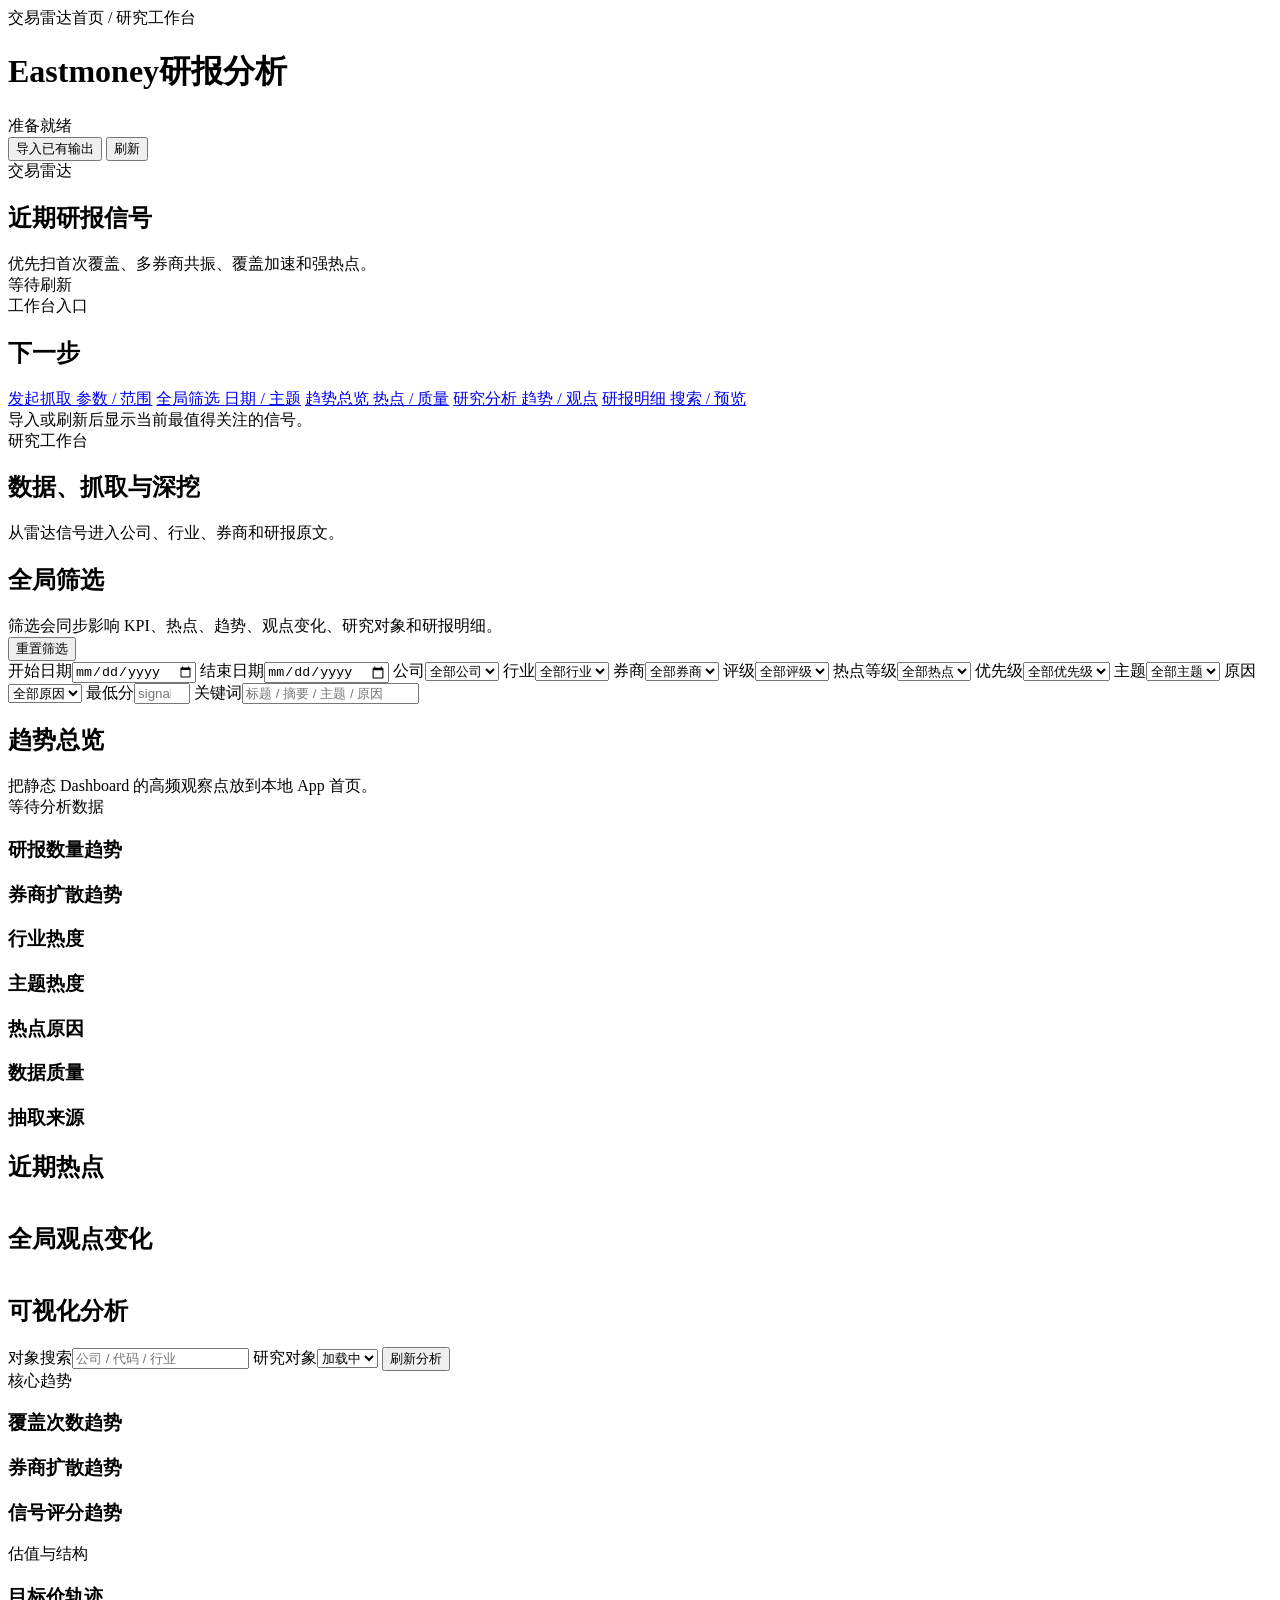
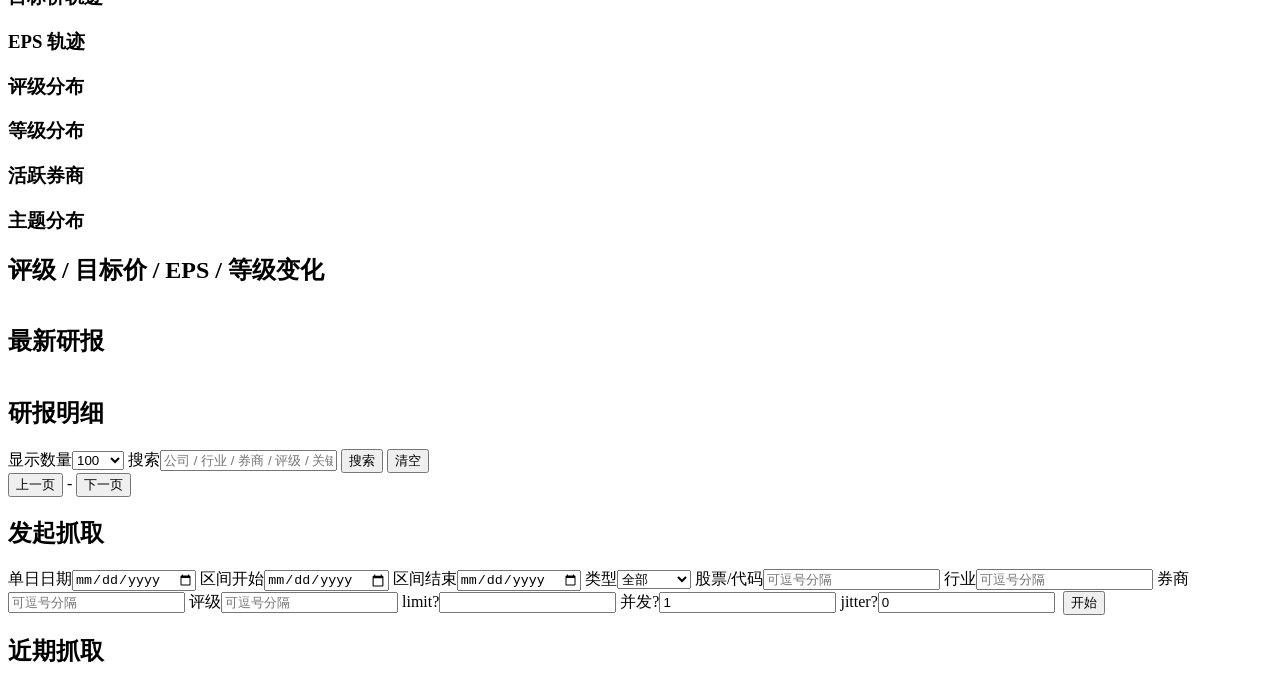
==== eastmoney_report_scraper/app/templates/index.html @ e3f09528 "Split local app frontend resources" ====
<!doctype html>
<html lang="zh-CN">
<head>
  <meta charset="utf-8">
  <meta name="viewport" content="width=device-width, initial-scale=1">
  <title>Eastmoney研报分析</title>
  <link rel="stylesheet" href="/static/app.css">
</head>
<body>
  <main class="page">
    <header>
      <div>
        <div class="eyebrow">交易雷达首页 / 研究工作台</div>
        <h1>Eastmoney研报分析</h1>
        <div class="muted" id="meta" hidden></div>
        <div class="status" id="status">准备就绪</div>
      </div>
      <div class="actions">
        <button class="secondary" id="importBtn">导入已有输出</button>
        <button class="ghost" id="refreshBtn">刷新</button>
      </div>
    </header>

    <section class="radar-home" aria-label="交易雷达首页">
      <article class="radar-main">
        <div class="radar-title-row">
          <div>
            <div class="eyebrow">交易雷达</div>
            <h2>近期研报信号</h2>
            <div class="muted">优先扫首次覆盖、多券商共振、覆盖加速和强热点。</div>
          </div>
          <div class="radar-stamp" id="radarUpdated">等待刷新</div>
        </div>
        <div class="radar-metrics" id="radarMetrics"></div>
        <div class="radar-list" id="radarList"></div>
      </article>
      <aside class="radar-side">
        <div>
          <div class="eyebrow">工作台入口</div>
          <h2>下一步</h2>
          <div class="quick-links">
            <a href="#fetchPanel">发起抓取 <span>参数 / 范围</span></a>
            <a href="#filtersPanel">全局筛选 <span>日期 / 主题</span></a>
            <a href="#overviewPanel">趋势总览 <span>热点 / 质量</span></a>
            <a href="#analysisPanel">研究分析 <span>趋势 / 观点</span></a>
            <a href="#reportsPanel">研报明细 <span>搜索 / 预览</span></a>
          </div>
        </div>
        <div class="radar-focus" id="radarFocus">
          <div class="muted">导入或刷新后显示当前最值得关注的信号。</div>
        </div>
      </aside>
    </section>

    <section class="grid">
      <div class="workspace-title">
        <div>
          <div class="eyebrow">研究工作台</div>
          <h2>数据、抓取与深挖</h2>
        </div>
        <div class="muted">从雷达信号进入公司、行业、券商和研报原文。</div>
      </div>
      <article class="panel wide" id="filtersPanel">
        <div class="section-head">
          <div>
            <h2>全局筛选</h2>
            <div class="muted">筛选会同步影响 KPI、热点、趋势、观点变化、研究对象和研报明细。</div>
          </div>
          <div class="filter-actions">
            <button class="ghost" id="resetFiltersBtn">重置筛选</button>
          </div>
        </div>
        <div class="global-filters">
          <label>开始日期<input id="globalStartDate" type="date"></label>
          <label>结束日期<input id="globalEndDate" type="date"></label>
          <label>公司<select id="companyFilter"><option value="">全部公司</option></select></label>
          <label>行业<select id="industryFilter"><option value="">全部行业</option></select></label>
          <label>券商<select id="brokerFilter"><option value="">全部券商</option></select></label>
          <label>评级<select id="ratingFilter"><option value="">全部评级</option></select></label>
          <label>热点等级<select id="hotspotFilter"><option value="">全部热点</option></select></label>
          <label>优先级<select id="priorityFilter"><option value="">全部优先级</option></select></label>
          <label>主题<select id="themeFilter"><option value="">全部主题</option></select></label>
          <label>原因<select id="reasonFilter"><option value="">全部原因</option></select></label>
          <label>最低分<input id="minScoreFilter" type="number" min="0" max="100" placeholder="signal score"></label>
          <label>关键词<input id="globalSearch" placeholder="标题 / 摘要 / 主题 / 原因"></label>
        </div>
      </article>
      <article class="panel wide"><div class="kpis" id="kpis"></div></article>
      <article class="panel wide" id="overviewPanel">
        <div class="section-head">
          <div>
            <h2>趋势总览</h2>
            <div class="muted">把静态 Dashboard 的高频观察点放到本地 App 首页。</div>
          </div>
          <div class="muted" id="dashboardFooter">等待分析数据</div>
        </div>
        <div class="chart-grid secondary">
          <div class="chart-card"><h3>研报数量趋势</h3><div class="chart" id="reportTrendChart"></div></div>
          <div class="chart-card"><h3>券商扩散趋势</h3><div class="chart" id="brokerTrendChart"></div></div>
          <div class="chart-card"><h3>行业热度</h3><div class="chart" id="industryHeatChart"></div></div>
          <div class="chart-card"><h3>主题热度</h3><div class="chart" id="themeHeatChart"></div></div>
          <div class="chart-card"><h3>热点原因</h3><div class="chart" id="reasonTrendChart"></div></div>
          <div class="chart-card"><h3>数据质量</h3><div class="chart" id="qualityChart"></div></div>
          <div class="chart-card"><h3>抽取来源</h3><div class="chart" id="sourceChart"></div></div>
        </div>
      </article>
      <article class="panel wide" id="hotspotsPanel"><h2>近期热点</h2><div class="table-wrap"><table id="hotspots"></table></div></article>
      <article class="panel wide" id="opinionPanel"><h2>全局观点变化</h2><div class="table-wrap"><table id="globalOpinionTable"></table></div></article>
      <article class="panel wide" id="analysisPanel">
        <div class="section-head">
          <h2>可视化分析</h2>
          <div class="analysis-tools">
            <label>对象搜索<input id="analysisSearch" placeholder="公司 / 代码 / 行业"></label>
            <label>研究对象<select id="analysisEntity"><option value="">加载中</option></select></label>
            <button class="secondary" id="analysisRefreshBtn">刷新分析</button>
          </div>
        </div>
        <div class="analysis-kpis" id="analysisKpis"></div>
        <div class="analysis-section-title">核心趋势</div>
        <div class="chart-grid primary">
          <div class="chart-card"><h3>覆盖次数趋势</h3><div class="chart" id="analysisCoverageChart"></div></div>
          <div class="chart-card"><h3>券商扩散趋势</h3><div class="chart" id="analysisBrokerChart"></div></div>
          <div class="chart-card"><h3>信号评分趋势</h3><div class="chart" id="analysisScoreChart"></div></div>
        </div>
        <div class="analysis-section-title">估值与结构</div>
        <div class="chart-grid secondary">
          <div class="chart-card"><h3>目标价轨迹</h3><div class="chart" id="analysisTargetChart"></div></div>
          <div class="chart-card"><h3>EPS 轨迹</h3><div class="chart" id="analysisEpsChart"></div></div>
          <div class="chart-card"><h3>评级分布</h3><div class="chart" id="analysisRatingChart"></div></div>
          <div class="chart-card"><h3>等级分布</h3><div class="chart" id="analysisPriorityChart"></div></div>
          <div class="chart-card"><h3>活跃券商</h3><div class="chart" id="analysisBrokerMix"></div></div>
          <div class="chart-card"><h3>主题分布</h3><div class="chart" id="analysisThemeMix"></div></div>
        </div>
        <div class="mini-table">
          <h2>评级 / 目标价 / EPS / 等级变化</h2>
          <div class="table-wrap"><table id="analysisOpinionTable"></table></div>
        </div>
        <div class="mini-table">
          <h2>最新研报</h2>
          <div class="table-wrap"><table id="analysisLatestReports"></table></div>
        </div>
      </article>
      <article class="panel wide" id="reportsPanel">
        <div class="section-head">
          <h2>研报明细</h2>
          <div class="report-tools">
            <label>显示数量<select id="reportLimit"><option value="100">100</option><option value="300">300</option><option value="1000">1000</option><option value="0">全部</option></select></label>
            <label class="search">搜索<input id="reportSearch" placeholder="公司 / 行业 / 券商 / 评级 / 关键词"></label>
            <button class="secondary" id="reportSearchBtn">搜索</button>
            <button class="ghost" id="reportClearBtn">清空</button>
            <div class="pager">
              <button class="ghost" id="reportPrevBtn">上一页</button>
              <span id="reportPageInfo">-</span>
              <button class="ghost" id="reportNextBtn">下一页</button>
            </div>
          </div>
        </div>
        <div class="table-wrap"><table id="reports"></table></div>
      </article>
      <article class="panel wide" id="fetchPanel">
        <h2>发起抓取</h2>
        <div class="form">
          <label>单日日期<input id="date" type="date"></label>
          <label>区间开始<input id="startDate" type="date"></label>
          <label>区间结束<input id="endDate" type="date"></label>
          <label>类型<select id="qtype"><option value="2">全部</option><option value="0">个股研报</option><option value="1">行业研报</option></select></label>
          <label>股票/代码<input id="stock" placeholder="可逗号分隔"></label>
          <label>行业<input id="industry" placeholder="可逗号分隔"></label>
          <label>券商<input id="org" placeholder="可逗号分隔"></label>
          <label>评级<input id="rating" placeholder="可逗号分隔"></label>
          <label><span class="field-title">limit<span class="help" tabindex="0" data-tip="每个日期最多抓取多少篇研报；留空表示不限制。选择全部时，会先合并个股和行业列表再应用该限制。">?</span></span><input id="limit" type="number" min="1"></label>
          <label><span class="field-title">并发<span class="help" tabindex="0" data-tip="同时抓取详情页的 worker 数；数值越大越快，但请求压力也更高。">?</span></span><input id="concurrency" type="number" min="1" value="1"></label>
          <label><span class="field-title">jitter<span class="help" tabindex="0" data-tip="每次详情请求额外增加 0 到该数值之间的随机等待秒数，适合批量抓取时放缓节奏。">?</span></span><input id="jitter" type="number" min="0" step="0.1" value="0"></label>
          <label>&nbsp;<button id="runBtn">开始</button></label>
        </div>
      </article>
      <article class="panel wide" id="tasksPanel"><h2>近期抓取</h2><div class="table-wrap"><table id="runs"></table></div></article>
    </section>
  </main>
  <script src="/static/app.js" defer></script>
</body>
</html>
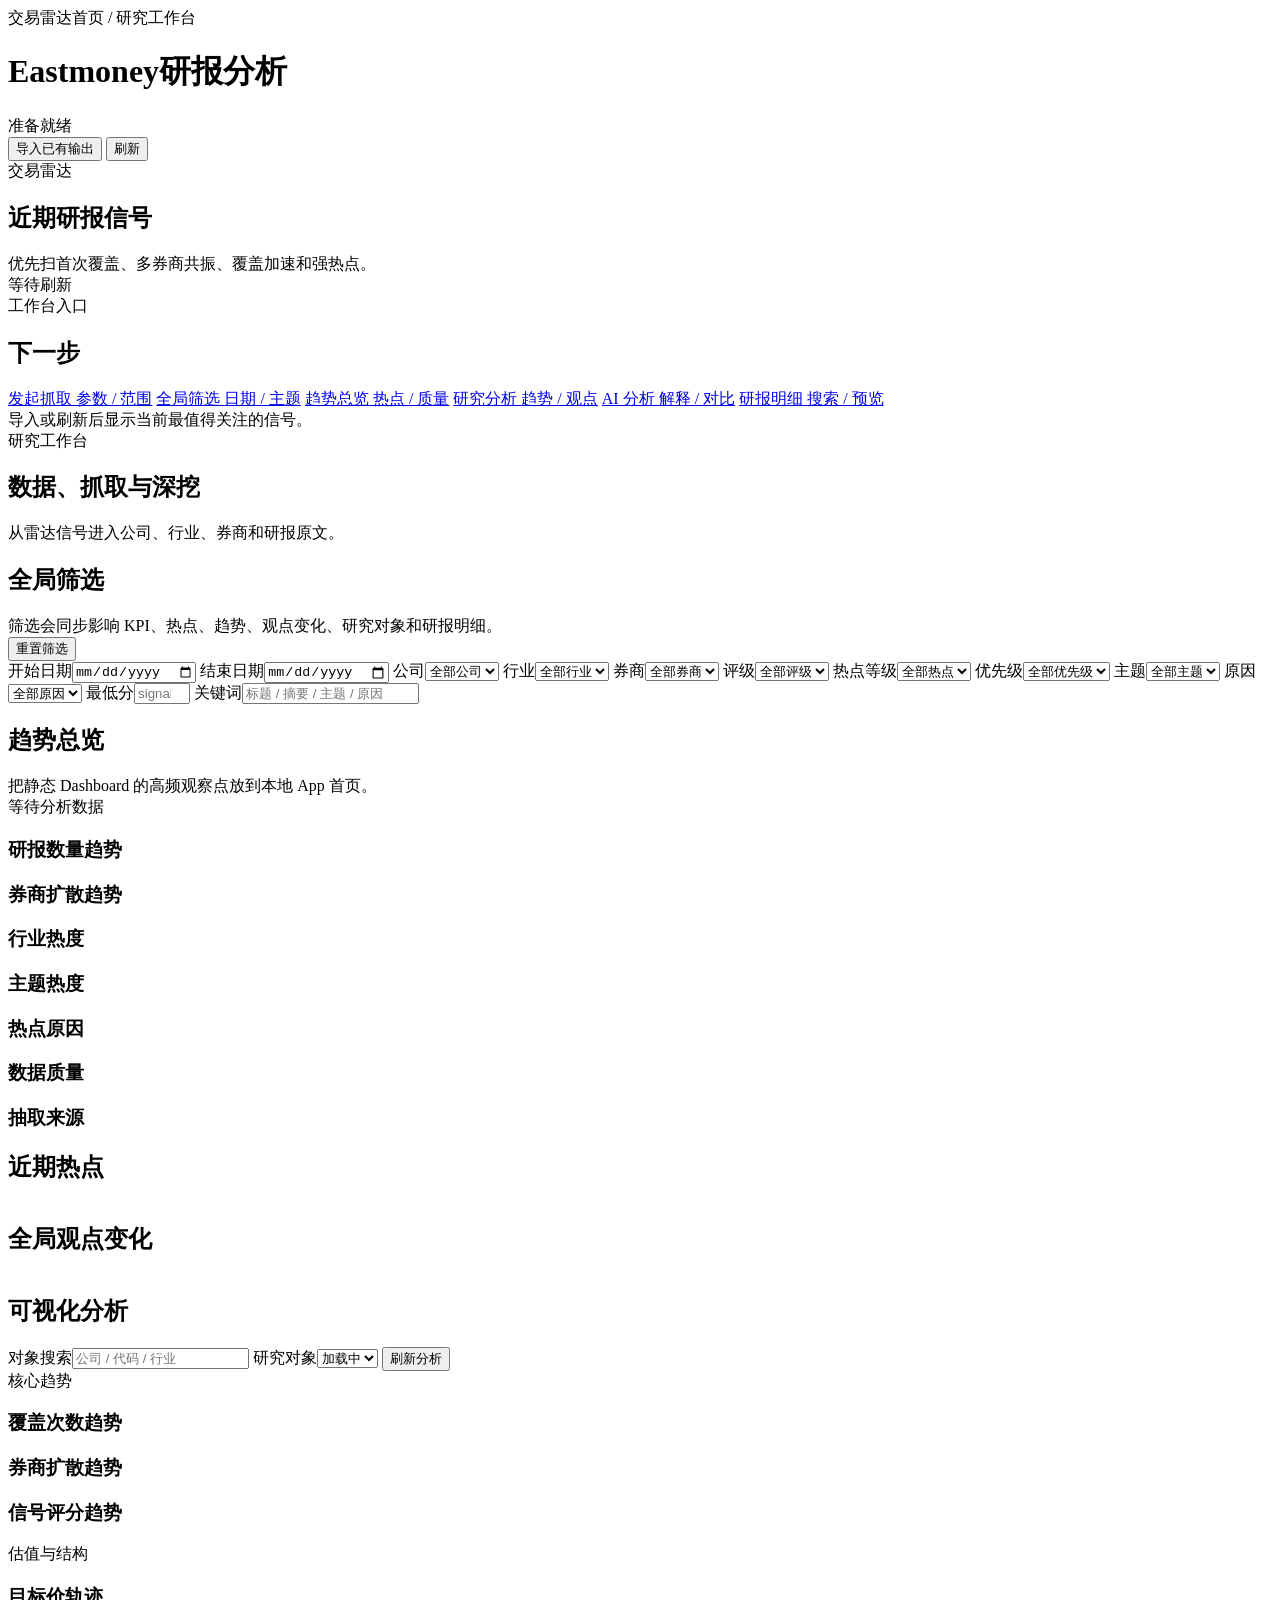
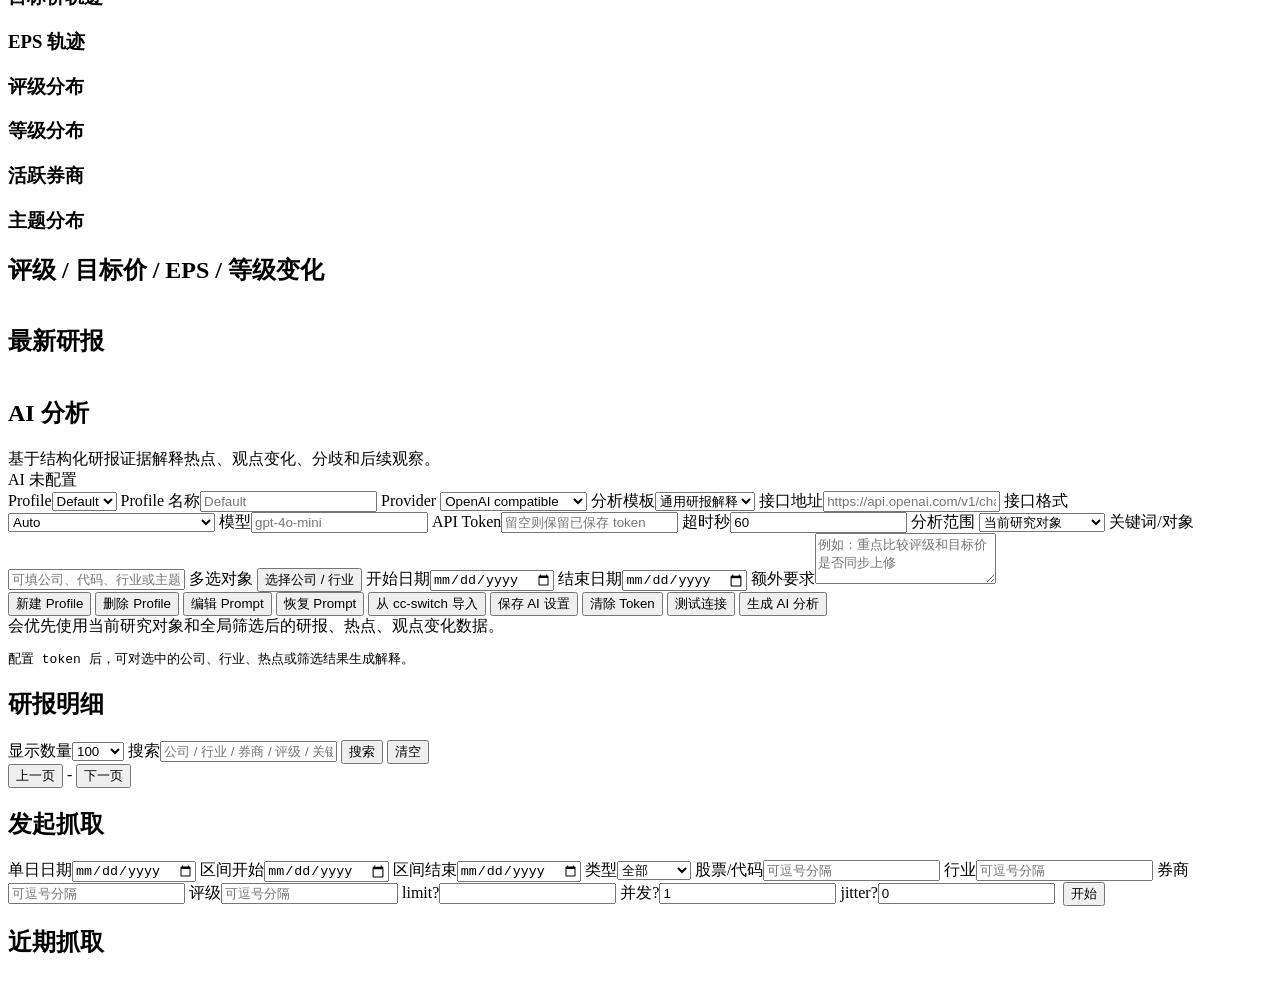
==== commit 23ee03ab: "feat: add local AI analysis P0" ====
--- a/eastmoney_report_scraper/app/templates/index.html
+++ b/eastmoney_report_scraper/app/templates/index.html
@@ -43,6 +43,7 @@
             <a href="#filtersPanel">全局筛选 <span>日期 / 主题</span></a>
             <a href="#overviewPanel">趋势总览 <span>热点 / 质量</span></a>
             <a href="#analysisPanel">研究分析 <span>趋势 / 观点</span></a>
+            <a href="#aiPanel">AI 分析 <span>解释 / 对比</span></a>
             <a href="#reportsPanel">研报明细 <span>搜索 / 预览</span></a>
           </div>
         </div>
@@ -139,6 +140,80 @@
           <h2>最新研报</h2>
           <div class="table-wrap"><table id="analysisLatestReports"></table></div>
         </div>
+      </article>
+      <article class="panel wide" id="aiPanel">
+        <div class="section-head">
+          <div>
+            <h2>AI 分析</h2>
+            <div class="muted">基于结构化研报证据解释热点、观点变化、分歧和后续观察。</div>
+          </div>
+          <div class="ai-settings-status" id="aiSettingsStatus">AI 未配置</div>
+        </div>
+        <div class="ai-grid">
+          <label>Profile<select id="aiProfile"><option value="default">Default</option></select></label>
+          <label>Profile 名称<input id="aiProfileName" placeholder="Default"></label>
+          <label>Provider
+            <select id="aiProvider">
+              <option value="openai-compatible">OpenAI compatible</option>
+              <option value="anthropic-compatible">Anthropic compatible</option>
+            </select>
+          </label>
+          <label>分析模板<select id="aiTemplate"><option value="general_research">通用研报解释</option></select></label>
+          <label>接口地址<input id="aiBaseUrl" placeholder="https://api.openai.com/v1/chat/completions"></label>
+          <label>接口格式
+            <select id="aiApiFormat">
+              <option value="auto">Auto</option>
+              <option value="chat">Chat Completions(messages)</option>
+              <option value="completions">Text Completions(prompt)</option>
+              <option value="responses">Responses(input)</option>
+              <option value="anthropic">Anthropic Messages(cc-switch)</option>
+            </select>
+          </label>
+          <label>模型<input id="aiModel" placeholder="gpt-4o-mini"></label>
+          <label>API Token<input id="aiToken" type="password" autocomplete="off" placeholder="留空则保留已保存 token"></label>
+          <label>超时秒<input id="aiTimeout" type="number" min="5" value="60"></label>
+          <label>分析范围
+            <select id="aiScope">
+              <option value="selected">当前研究对象</option>
+              <option value="all">全部已抓取数据</option>
+              <option value="current_filters">当前全局筛选结果</option>
+              <option value="company">单公司</option>
+              <option value="companies">多公司</option>
+              <option value="industry">单行业</option>
+              <option value="industries">多行业</option>
+              <option value="hotspot">单热点</option>
+              <option value="hotspots">多热点</option>
+              <option value="date_range">日期区间</option>
+              <option value="query">关键词/对象</option>
+            </select>
+          </label>
+          <label>关键词/对象<input id="aiQuery" placeholder="可填公司、代码、行业或主题"></label>
+          <label class="ai-entity-picker">多选对象
+            <button type="button" class="multi-select-trigger" id="aiEntityDropdownBtn">选择公司 / 行业</button>
+            <div class="multi-select-menu" id="aiEntityMenu" hidden>
+              <input id="aiEntitySearch" placeholder="搜索公司、代码或行业">
+              <div class="multi-select-options" id="aiEntityOptions"></div>
+            </div>
+            <select id="aiEntityKeys" multiple hidden></select>
+          </label>
+          <label>开始日期<input id="aiStartDate" type="date"></label>
+          <label>结束日期<input id="aiEndDate" type="date"></label>
+          <label class="ai-template-prompt" id="aiTemplatePromptWrap" hidden>模板 Prompt<textarea id="aiTemplatePrompt" rows="5" placeholder="可在这里改写当前模板 prompt"></textarea></label>
+          <label class="ai-instruction">额外要求<textarea id="aiInstruction" rows="3" placeholder="例如：重点比较评级和目标价是否同步上修"></textarea></label>
+          <div class="ai-actions">
+            <button class="ghost" id="aiNewProfileBtn">新建 Profile</button>
+            <button class="ghost" id="aiDeleteProfileBtn">删除 Profile</button>
+            <button class="ghost" id="aiEditPromptBtn">编辑 Prompt</button>
+            <button class="ghost" id="aiResetPromptBtn">恢复 Prompt</button>
+            <button class="ghost" id="aiImportCcSwitchBtn">从 cc-switch 导入</button>
+            <button class="secondary" id="aiSaveBtn">保存 AI 设置</button>
+            <button class="secondary" id="aiClearTokenBtn">清除 Token</button>
+            <button class="secondary" id="aiTestBtn">测试连接</button>
+            <button id="aiAnalyzeBtn">生成 AI 分析</button>
+          </div>
+        </div>
+        <div class="ai-evidence-note" id="aiEvidenceNote">会优先使用当前研究对象和全局筛选后的研报、热点、观点变化数据。</div>
+        <pre class="ai-result" id="aiResult">配置 token 后，可对选中的公司、行业、热点或筛选结果生成解释。</pre>
       </article>
       <article class="panel wide" id="reportsPanel">
         <div class="section-head">
@@ -179,4 +254,4 @@
   </main>
   <script src="/static/app.js" defer></script>
 </body>
-</html>+</html>
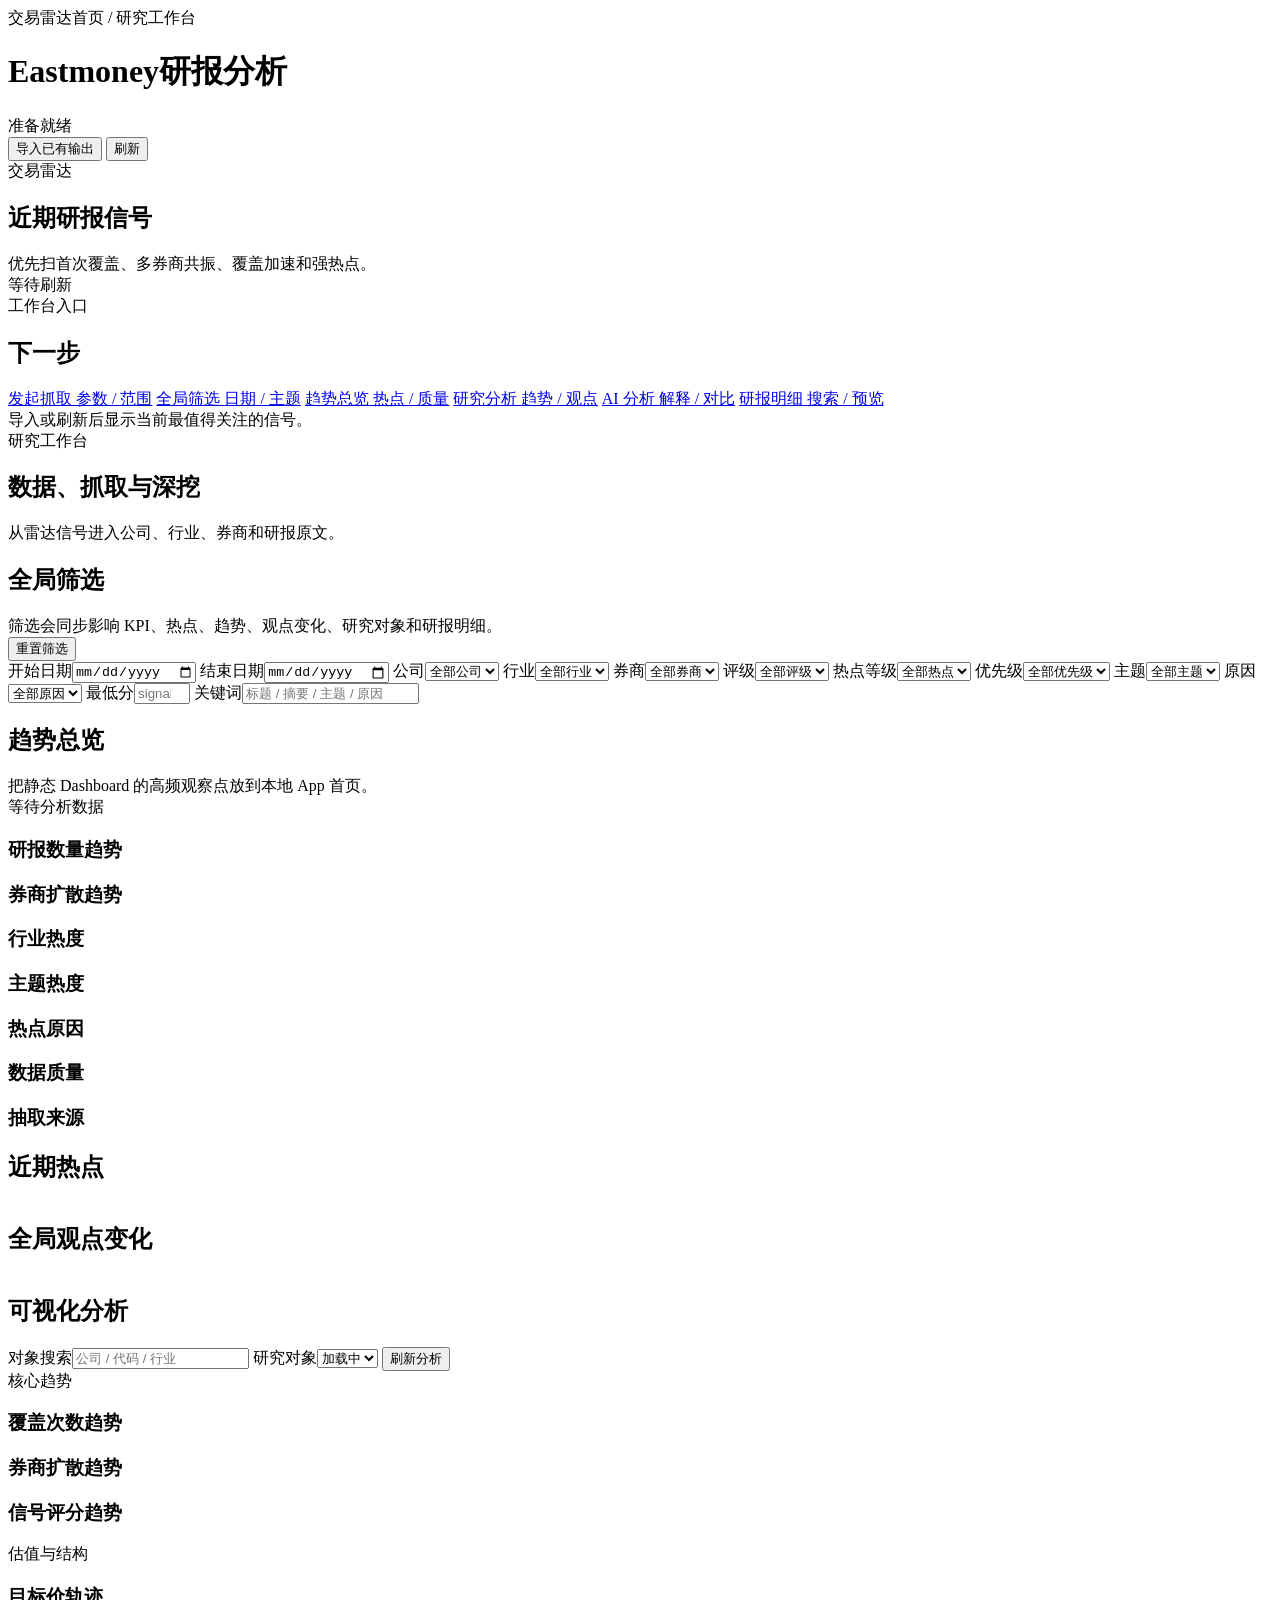
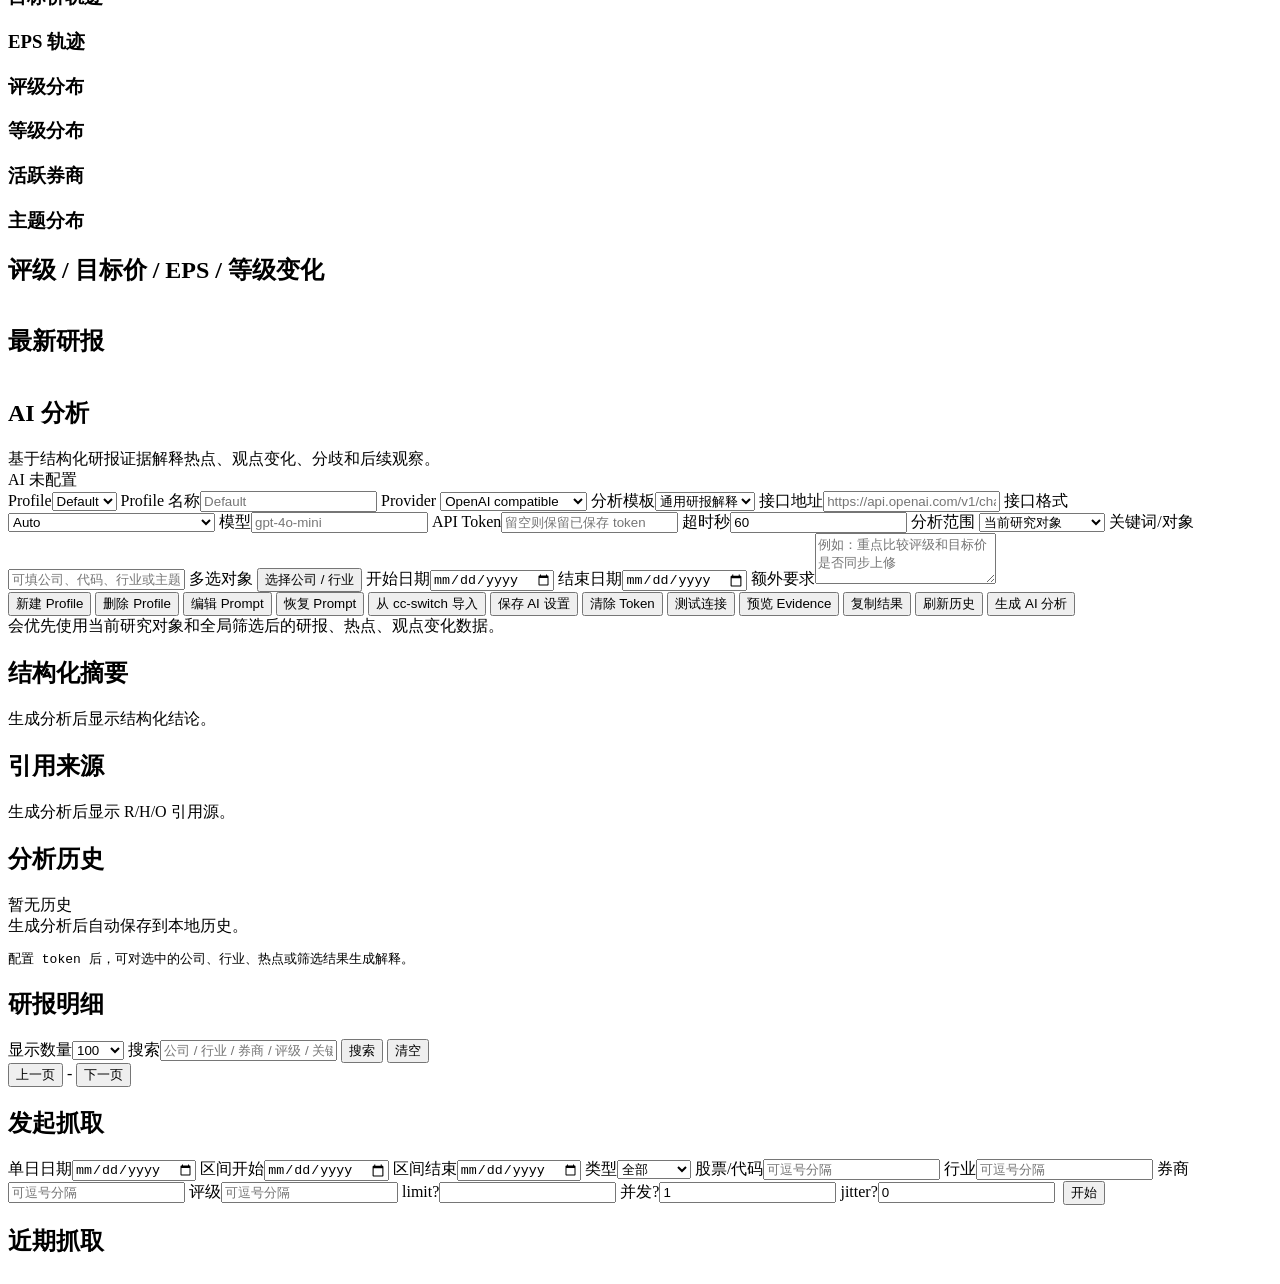
==== commit 68804200: "feat: add AI analysis P1 history and citations" ====
--- a/eastmoney_report_scraper/app/templates/index.html
+++ b/eastmoney_report_scraper/app/templates/index.html
@@ -209,10 +209,34 @@
             <button class="secondary" id="aiSaveBtn">保存 AI 设置</button>
             <button class="secondary" id="aiClearTokenBtn">清除 Token</button>
             <button class="secondary" id="aiTestBtn">测试连接</button>
+            <button class="ghost" id="aiPreviewEvidenceBtn">预览 Evidence</button>
+            <button class="ghost" id="aiCopyBtn">复制结果</button>
+            <button class="ghost" id="aiHistoryRefreshBtn">刷新历史</button>
             <button id="aiAnalyzeBtn">生成 AI 分析</button>
           </div>
         </div>
         <div class="ai-evidence-note" id="aiEvidenceNote">会优先使用当前研究对象和全局筛选后的研报、热点、观点变化数据。</div>
+        <div class="ai-quality" id="aiQuality"></div>
+        <div class="ai-output-grid">
+          <section>
+            <div class="section-head compact">
+              <h2>结构化摘要</h2>
+              <a class="ai-export-link" id="aiExportLink" href="#" target="_blank" hidden>打开 Markdown</a>
+            </div>
+            <div id="aiStructured" class="ai-structured muted">生成分析后显示结构化结论。</div>
+          </section>
+          <section>
+            <h2>引用来源</h2>
+            <div id="aiCitations" class="ai-citations muted">生成分析后显示 R/H/O 引用源。</div>
+          </section>
+          <section>
+            <div class="section-head compact">
+              <h2>分析历史</h2>
+              <span class="muted" id="aiHistoryMeta">暂无历史</span>
+            </div>
+            <div id="aiHistory" class="ai-history muted">生成分析后自动保存到本地历史。</div>
+          </section>
+        </div>
         <pre class="ai-result" id="aiResult">配置 token 后，可对选中的公司、行业、热点或筛选结果生成解释。</pre>
       </article>
       <article class="panel wide" id="reportsPanel">
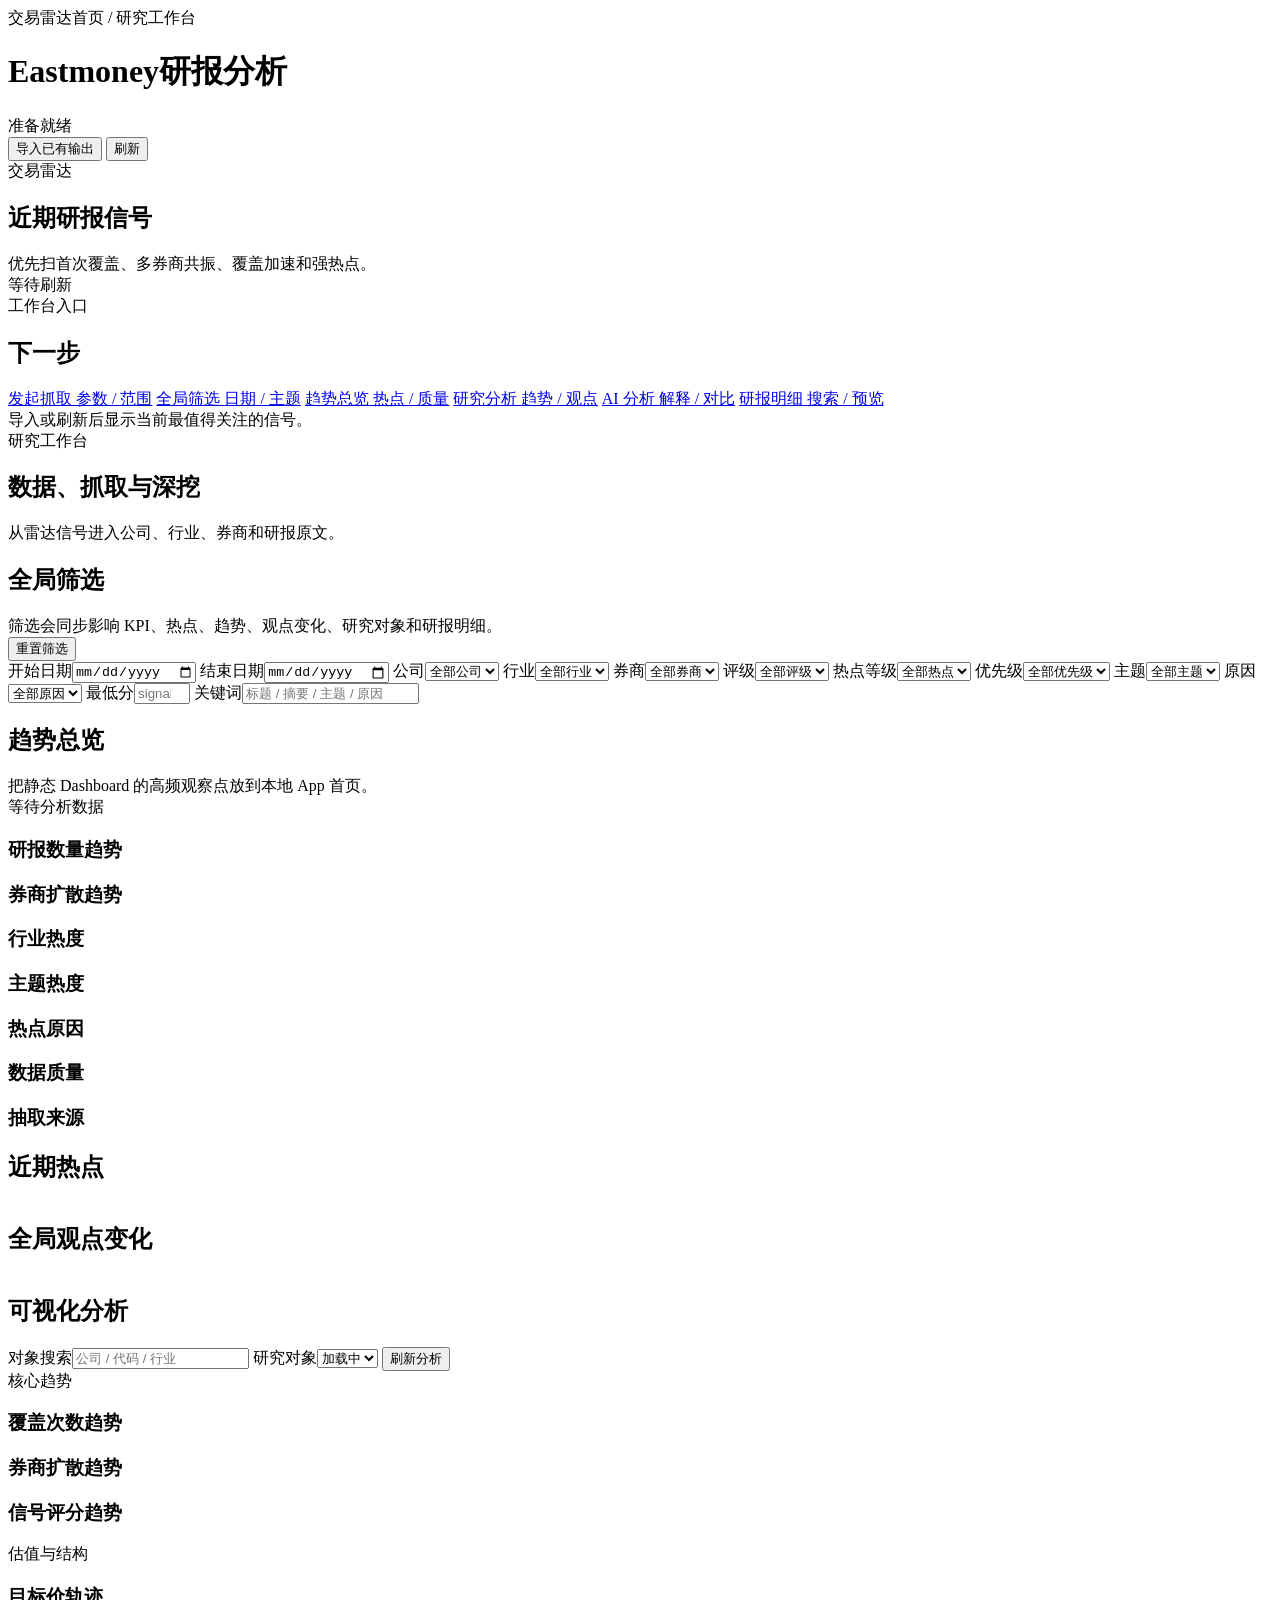
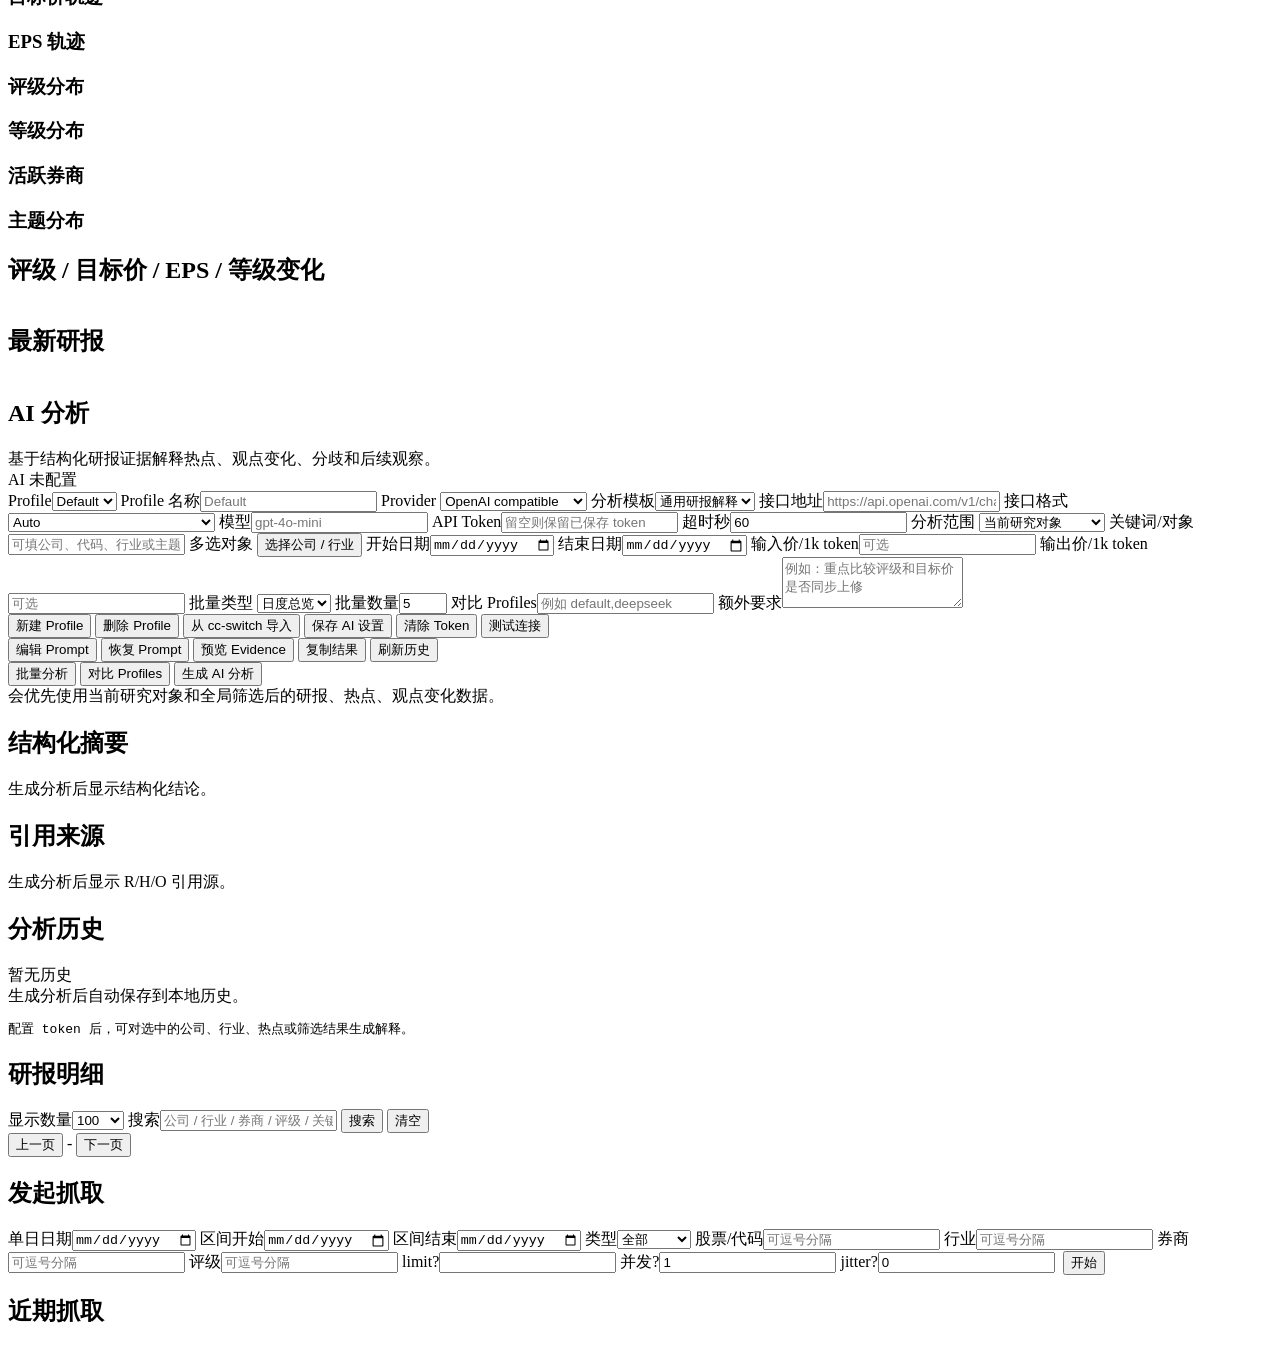
==== commit 9e0e1ffd: "feat: add AI analysis P2 workflows" ====
--- a/eastmoney_report_scraper/app/templates/index.html
+++ b/eastmoney_report_scraper/app/templates/index.html
@@ -198,21 +198,41 @@
           </label>
           <label>开始日期<input id="aiStartDate" type="date"></label>
           <label>结束日期<input id="aiEndDate" type="date"></label>
+          <label class="ai-compact-field">输入价/1k token<input id="aiInputPrice" type="number" min="0" step="0.000001" placeholder="可选"></label>
+          <label class="ai-compact-field">输出价/1k token<input id="aiOutputPrice" type="number" min="0" step="0.000001" placeholder="可选"></label>
+          <label class="ai-compact-field">批量类型
+            <select id="aiBatchType">
+              <option value="daily_overview">日度总览</option>
+              <option value="hotspots">热点批量</option>
+              <option value="industries">行业批量</option>
+              <option value="companies">公司批量</option>
+            </select>
+          </label>
+          <label class="ai-compact-field">批量数量<input id="aiBatchLimit" type="number" min="1" max="10" value="5"></label>
+          <label class="ai-wide-field">对比 Profiles<input id="aiCompareProfiles" placeholder="例如 default,deepseek"></label>
           <label class="ai-template-prompt" id="aiTemplatePromptWrap" hidden>模板 Prompt<textarea id="aiTemplatePrompt" rows="5" placeholder="可在这里改写当前模板 prompt"></textarea></label>
           <label class="ai-instruction">额外要求<textarea id="aiInstruction" rows="3" placeholder="例如：重点比较评级和目标价是否同步上修"></textarea></label>
           <div class="ai-actions">
-            <button class="ghost" id="aiNewProfileBtn">新建 Profile</button>
-            <button class="ghost" id="aiDeleteProfileBtn">删除 Profile</button>
-            <button class="ghost" id="aiEditPromptBtn">编辑 Prompt</button>
-            <button class="ghost" id="aiResetPromptBtn">恢复 Prompt</button>
-            <button class="ghost" id="aiImportCcSwitchBtn">从 cc-switch 导入</button>
-            <button class="secondary" id="aiSaveBtn">保存 AI 设置</button>
-            <button class="secondary" id="aiClearTokenBtn">清除 Token</button>
-            <button class="secondary" id="aiTestBtn">测试连接</button>
-            <button class="ghost" id="aiPreviewEvidenceBtn">预览 Evidence</button>
-            <button class="ghost" id="aiCopyBtn">复制结果</button>
-            <button class="ghost" id="aiHistoryRefreshBtn">刷新历史</button>
-            <button id="aiAnalyzeBtn">生成 AI 分析</button>
+            <div class="ai-action-group">
+              <button class="ghost" id="aiNewProfileBtn">新建 Profile</button>
+              <button class="ghost" id="aiDeleteProfileBtn">删除 Profile</button>
+              <button class="ghost" id="aiImportCcSwitchBtn">从 cc-switch 导入</button>
+              <button class="secondary" id="aiSaveBtn">保存 AI 设置</button>
+              <button class="secondary" id="aiClearTokenBtn">清除 Token</button>
+              <button class="secondary" id="aiTestBtn">测试连接</button>
+            </div>
+            <div class="ai-action-group">
+              <button class="ghost" id="aiEditPromptBtn">编辑 Prompt</button>
+              <button class="ghost" id="aiResetPromptBtn">恢复 Prompt</button>
+              <button class="ghost" id="aiPreviewEvidenceBtn">预览 Evidence</button>
+              <button class="ghost" id="aiCopyBtn">复制结果</button>
+              <button class="ghost" id="aiHistoryRefreshBtn">刷新历史</button>
+            </div>
+            <div class="ai-action-group primary">
+              <button class="secondary" id="aiBatchBtn">批量分析</button>
+              <button class="secondary" id="aiCompareBtn">对比 Profiles</button>
+              <button id="aiAnalyzeBtn">生成 AI 分析</button>
+            </div>
           </div>
         </div>
         <div class="ai-evidence-note" id="aiEvidenceNote">会优先使用当前研究对象和全局筛选后的研报、热点、观点变化数据。</div>
